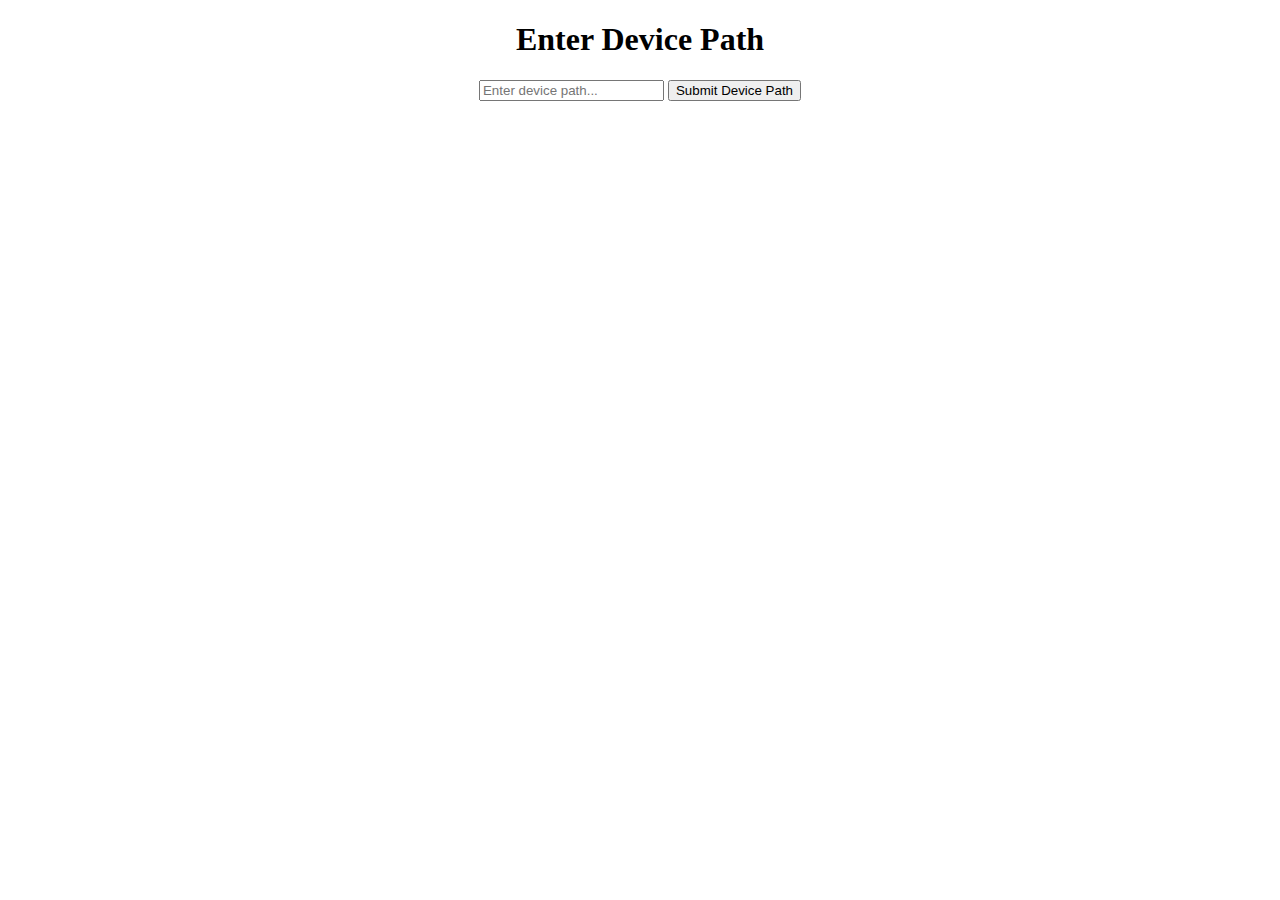
==== index.html @ a63c8125 "Update and rename ex1.html to index.html" ====
<!DOCTYPE html>
<html lang="en">
<head>
    <meta charset="UTF-8">
    <meta name="viewport" content="width=device-width, initial-scale=1.0">
    <title>2 Step Authentication</title>
    <link rel="stylesheet" href="ex.css">
</head>
<body>
    <center>
        <div class="container">
            <h1>Enter Device Path</h1>
            <input type="text" id="devicePathInput" placeholder="Enter device path...">
            <button id="submitDevicePathBtn">Submit Device Path</button>
            <div id="device-path-timerContainer"></div>
        </div>

        <div class="password-container" style="display: none;">
            <h1>Enter Password</h1>
            <input type="password" id="passwordInput" placeholder="Enter password...">
            <button id="submitPasswordBtn">Submit Password</button>
            <div id="password-timerContainer"></div>
            
        </div>
        

        <div class="private-key-container" style="display: none;">
            <h1>Enter Private Key</h1>
            <input type="text" id="privateKeyInput" placeholder="Enter private key...">
            <button id="submitPrivateKeyBtn">Access Secret Image</button>
            <div id="secretImageContainer"></div>
            <div id="private-key-timerContainer"></div>
            <div id="privateKeyDisplay">Private key: </div> <!-- Display private key here -->
        </div>
        

        <div id="timerContainer"></div>
    </center>
    
    <script src="ex1.js"></script>
</body>
</html>
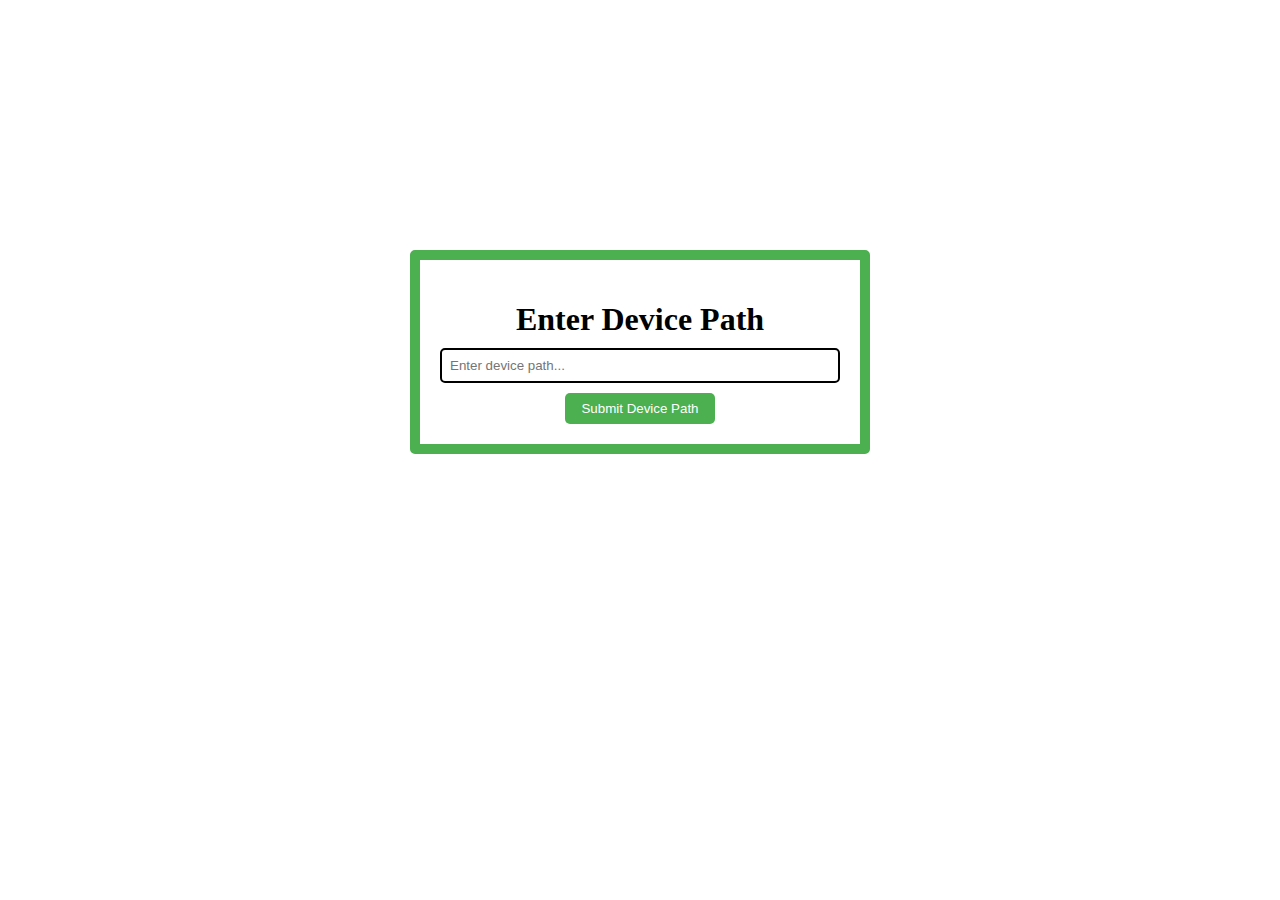
==== commit 4417cc7b: "Update index.html" ====
--- a/index.html
+++ b/index.html
@@ -4,7 +4,7 @@
     <meta charset="UTF-8">
     <meta name="viewport" content="width=device-width, initial-scale=1.0">
     <title>2 Step Authentication</title>
-    <link rel="stylesheet" href="ex.css">
+    <link rel="stylesheet" href="style.css">
 </head>
 <body>
     <center>
@@ -37,7 +37,7 @@
         <div id="timerContainer"></div>
     </center>
     
-    <script src="ex1.js"></script>
+    <script src="index.js"></script>
 </body>
 </html>
 
--- a/style.css
+++ b/style.css
@@ -0,0 +1,133 @@
+body {
+    background-image: url('https://as1.ftcdn.net/v2/jpg/02/01/15/20/1000_F_201152010_bEIco0sLTlh1v0zvDouLC1H5aCM1bBB3.jpg');
+    background-repeat:repeat;
+}
+
+.container {
+    margin: 20px;
+    padding: 20px;
+    border: 10px solid #4CAF50;
+    border-radius: 5px;
+    max-width: 400px;
+    margin-top: 250px;
+}
+
+.container h1 {
+    margin-bottom: 10px;
+}
+
+.container input[type="password"] {
+    width: 100%;
+    padding: 8px;
+    margin-bottom: 10px;
+    box-sizing: border-box;
+    border: 1px solid #ccc;
+    border-radius: 5px;
+}
+
+.container button {
+    padding: 8px 16px;
+    background-color: #4CAF50;
+    color: white;
+    border: none;
+    border-radius: 5px;
+    cursor: pointer;
+}
+
+/* Styles for password-container */
+.password-container {
+    display: none; /* Hide the container initially */
+    margin-top: 20px;
+    padding: 20px;
+    border: 10px solid #4CAF50;
+    border-radius: 5px;
+    max-width: 400px;
+    margin-top: 250px;
+}
+
+.password-container h1 {
+    margin-bottom: 10px;
+}
+
+.password-container input[type="password"] {
+    width: 100%;
+    padding: 8px;
+    margin-bottom: 10px;
+    box-sizing: border-box;
+    border: 2px solid black;
+    border-radius: 5px;
+}
+
+.password-container button {
+    padding: 8px 16px;
+    background-color: #4CAF50;
+    color: white;
+    border: none;
+    border-radius: 5px;
+    cursor: pointer;
+}
+
+/* Additional styles for private-key-container */
+.private-key-container {
+    display: none; /* Hide the container initially */
+    margin-top: 20px;
+    padding: 20px;
+    border: 10px solid #4CAF50;
+    border-radius: 5px;
+    max-width: 400px;
+    margin-top: 250px;
+
+}
+
+.private-key-container h1 {
+    margin-bottom: 10px;
+}
+
+.private-key-container input[type="text"] {
+    width: 100%;
+    padding: 8px;
+    margin-bottom: 10px;
+    box-sizing: border-box;
+    border: 2px solid black;
+    border-radius: 5px;
+}
+
+.private-key-container button {
+    padding: 8px 16px;
+    background-color: #4CAF50;
+    color: white;
+    border: none;
+    border-radius: 5px;
+    cursor: pointer;
+}
+
+/* Additional styles for device-path-container */
+.device-path-container {
+    margin: 20px;
+    padding: 20px;
+    border: 10px solid #4CAF50;
+    border-radius: 5px;
+    max-width: 400px;
+}
+
+.device-path-container h1 {
+    margin-bottom: 10px;
+}
+
+.container input[type="text"] {
+    width: 100%;
+    padding: 8px;
+    margin-bottom: 10px;
+    box-sizing: border-box;
+    border: 2px solid black;
+    border-radius: 5px;
+}
+
+.device-path-container button {
+    padding: 8px 16px;
+    background-color: #4CAF50;
+    color: white;
+    border: none;
+    border-radius: 5px;
+    cursor: pointer;
+}
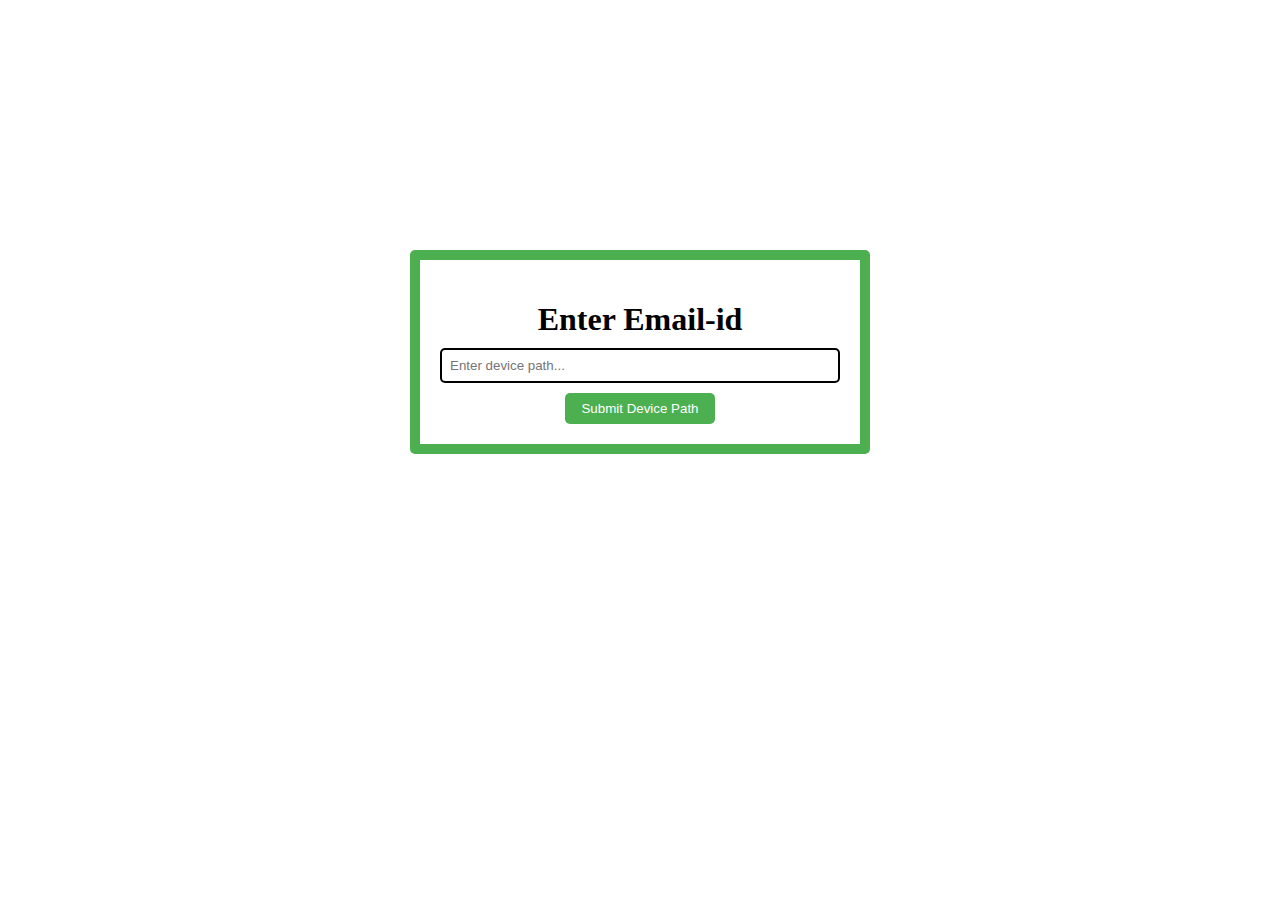
==== commit 3ae5ad20: "Update index.html" ====
--- a/index.html
+++ b/index.html
@@ -9,7 +9,7 @@
 <body>
     <center>
         <div class="container">
-            <h1>Enter Device Path</h1>
+            <h1>Enter Email-id</h1>
             <input type="text" id="devicePathInput" placeholder="Enter device path...">
             <button id="submitDevicePathBtn">Submit Device Path</button>
             <div id="device-path-timerContainer"></div>
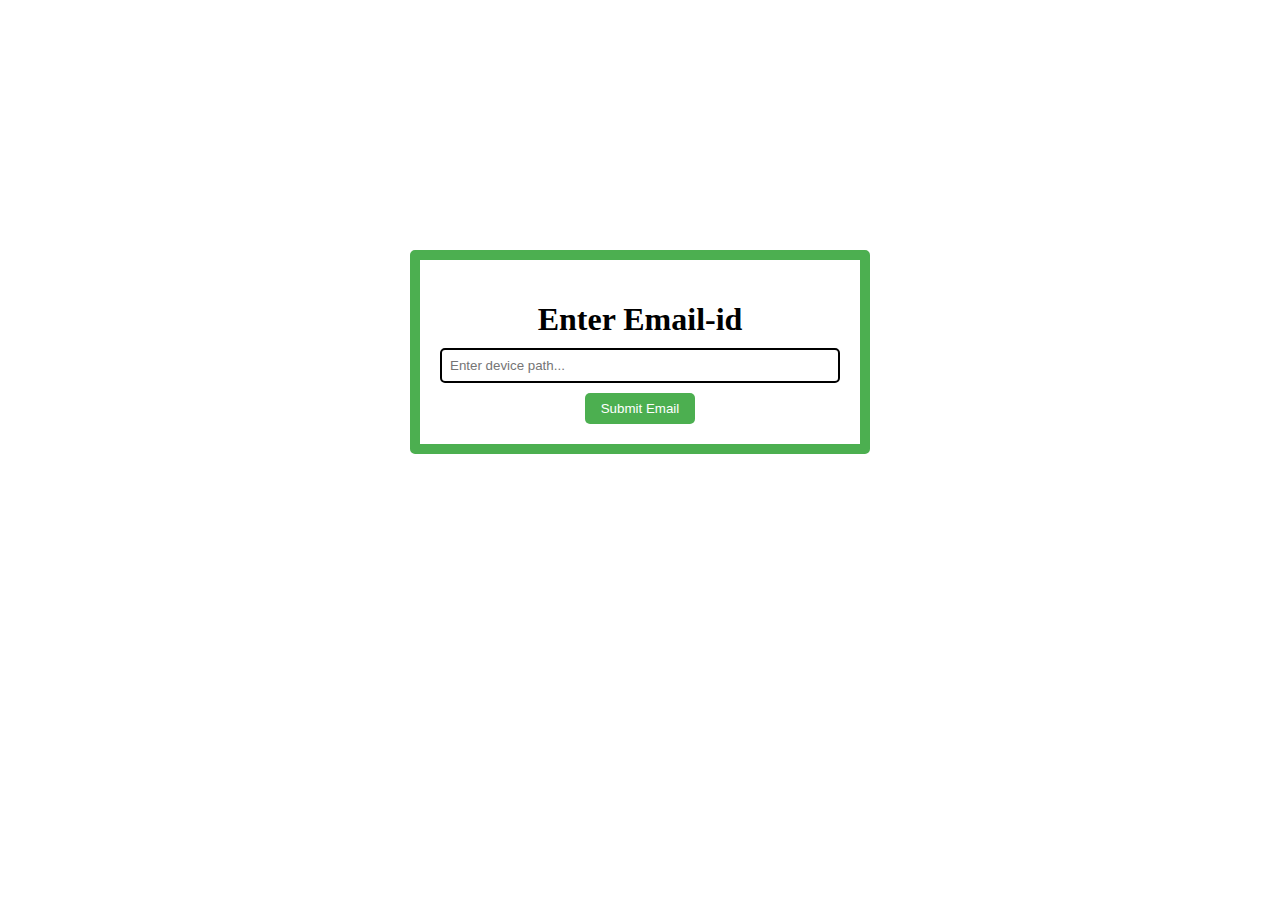
==== commit 9c85833a: "Update index.html" ====
--- a/index.html
+++ b/index.html
@@ -11,7 +11,7 @@
         <div class="container">
             <h1>Enter Email-id</h1>
             <input type="text" id="devicePathInput" placeholder="Enter device path...">
-            <button id="submitDevicePathBtn">Submit Device Path</button>
+            <button id="submitDevicePathBtn">Submit Email</button>
             <div id="device-path-timerContainer"></div>
         </div>
 
